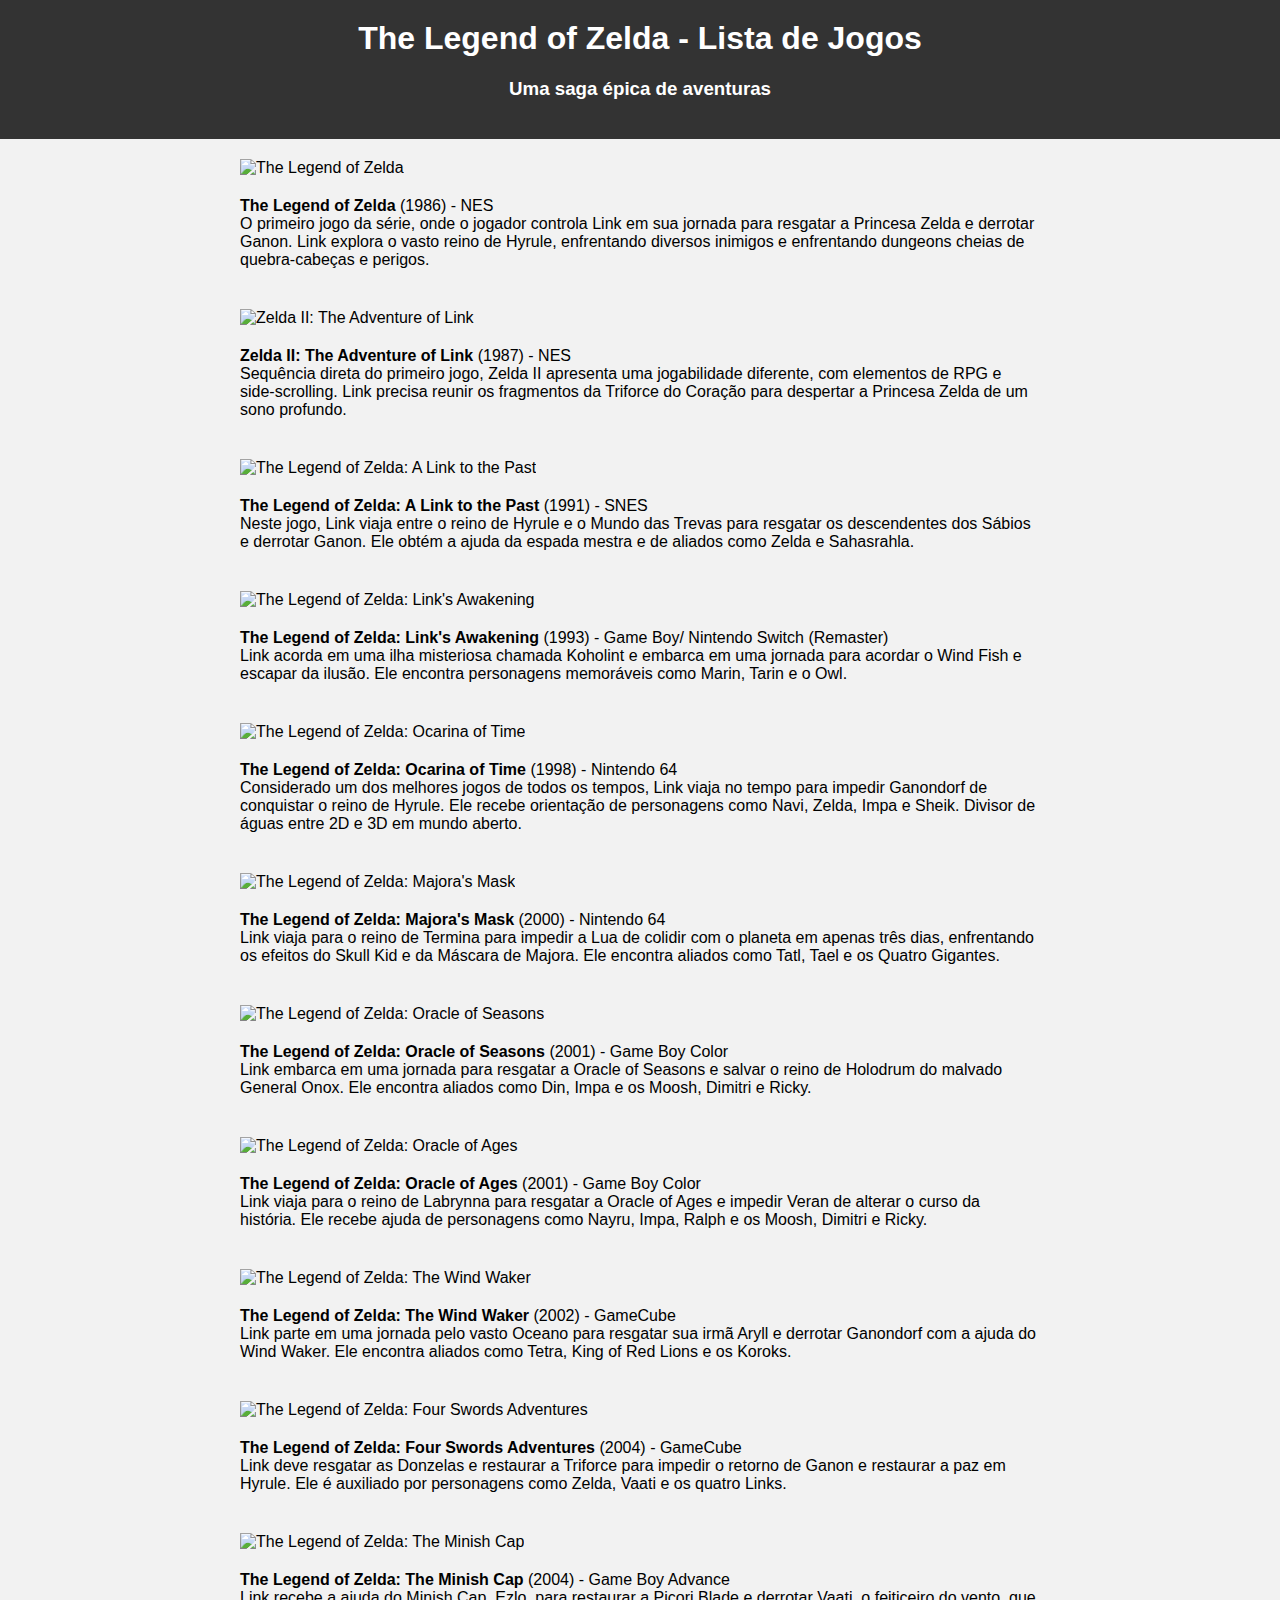
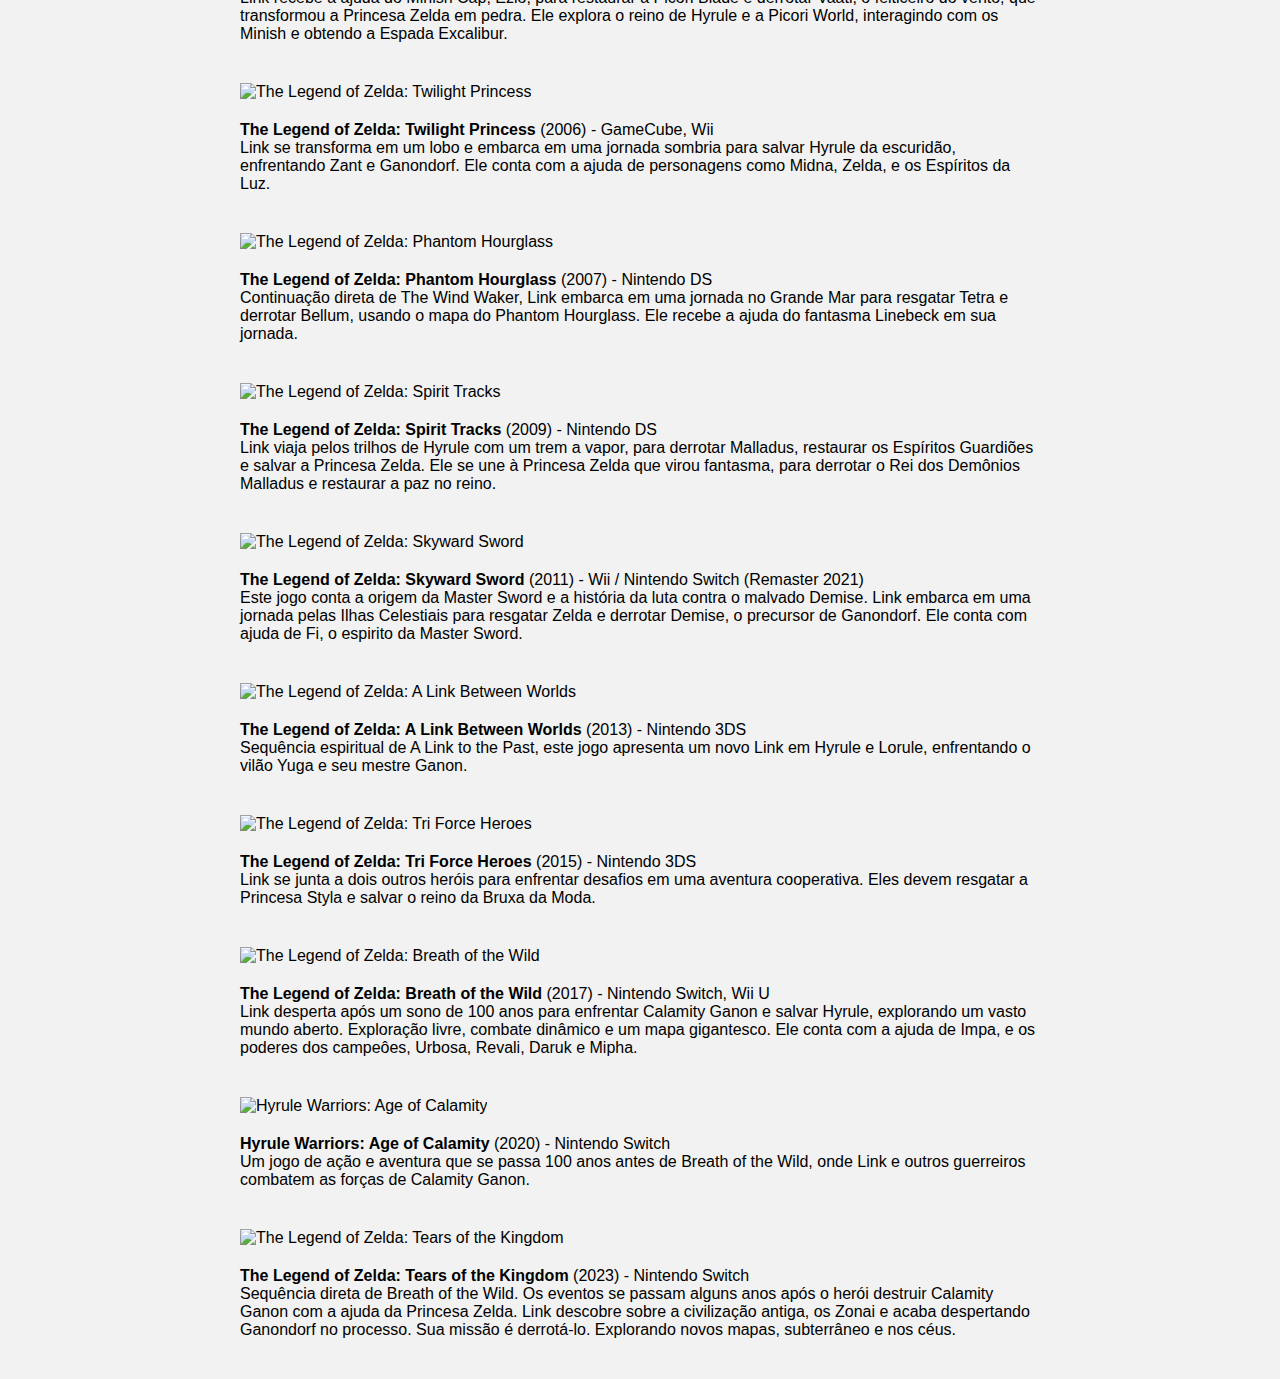
==== index.html @ d3355fa9 "adicionando arquivo index.html" ====
<!DOCTYPE html>
<html lang="pt-br">
<head>
    <meta charset="UTF-8">
    <meta name="viewport" content="width=device-width, initial-scale=1.0">
    <title>The Legend of Zelda - Lista de Jogos</title>
    <style>
        body {
            font-family: Arial, sans-serif;
            margin: 0;
            padding: 0;
            background-color: #f2f2f2;
        }
        header {
            background-color: #333;
            color: #fff;
            padding: 20px;
            text-align: center;
        }
        h1 {
            margin-top: 0;
        }
        .container {
            max-width: 800px;
            margin: 20px auto;
            padding: 0 20px;
        }
        .games {
            list-style-type: none;
            padding: 0;
        }
        .games li {
            margin-bottom: 40px;
            page-break-inside: avoid; /* Evita quebras de página no meio de um jogo */
        }
        .games img {
            width: 600px;
            height: auto;
            margin-bottom: 20px;
        }
        .games-details {
            margin-left: 20px;
        }

        /* Estilos para impressão */
        @media print {
            body {
                background-color: #fff; /* Fundo branco para impressão */
            }
            header {
                display: none; /* Oculta o cabeçalho na impressão */
            }
            .games img {
                width: 100%; /* Imagens ocupam toda a largura na impressão */
                height: auto;
            }
        }
    </style>
</head>
<body>
    <header>
        <h1>The Legend of Zelda - Lista de Jogos</h1>
        <h3>Uma saga épica de aventuras</h3>
    </header>
    <div class="container">
        <ul class="games">
           <li>
                <img src="https://cdn.ome.lt/WXPYQtjNrMU_Ju9n41U4Rg6I9k8=/770x0/smart/uploads/conteudo/fotos/Zelda_1.jpg" alt="The Legend of Zelda">
                <div>
                    <strong>The Legend of Zelda</strong> (1986) - NES<br>
                    O primeiro jogo da série, onde o jogador controla Link em sua jornada para resgatar a Princesa Zelda e derrotar Ganon. 
                    Link explora o vasto reino de Hyrule, enfrentando diversos inimigos e enfrentando dungeons cheias de quebra-cabeças e perigos.
                </div>
            </li>
            <li>
                <img src="https://cdn.ome.lt/pPEXNxt3DUwtx6xfzsaQ08YL9jo=/770x0/smart/uploads/conteudo/fotos/Adventure_of_Link.jpg" alt="Zelda II: The Adventure of Link">
                <div>
                    <strong>Zelda II: The Adventure of Link</strong> (1987) - NES<br>
                    Sequência direta do primeiro jogo, Zelda II apresenta uma jogabilidade diferente, com elementos de RPG e side-scrolling. 
                    Link precisa reunir os fragmentos da Triforce do Coração para despertar a Princesa Zelda de um sono profundo.
                </div>
            </li>
            <li>
                <img src="https://cdn.ome.lt/m-pL5jftUielr-yziD87Bm0w078=/770x0/smart/uploads/conteudo/fotos/A_Link_to_the_Past.jpg" alt="The Legend of Zelda: A Link to the Past">
                <div>
                    <strong>The Legend of Zelda: A Link to the Past</strong> (1991) - SNES<br>
                    Neste jogo, Link viaja entre o reino de Hyrule e o Mundo das Trevas para resgatar os descendentes dos Sábios e derrotar Ganon. 
                    Ele obtém a ajuda da espada mestra e de aliados como Zelda e Sahasrahla.
                </div>
            </li>
            <li>
                <img src="https://cdn.ome.lt/CAODFtoR6T_3fJFMywprMDPRz68=/770x0/smart/uploads/conteudo/fotos/Links_Awakening.jpg" alt="The Legend of Zelda: Link's Awakening">
                <div>
                    <strong>The Legend of Zelda: Link's Awakening</strong> (1993) - Game Boy/ Nintendo Switch (Remaster)<br>
                    Link acorda em uma ilha misteriosa chamada Koholint e embarca em uma jornada para acordar o Wind Fish e escapar da ilusão. 
                    Ele encontra personagens memoráveis como Marin, Tarin e o Owl.
                </div>
            </li>
            <li>
                <img src="https://cdn.ome.lt/L8dcNU81PssmkBkrOyd3RF50P44=/770x0/smart/uploads/conteudo/fotos/Ocarina_of_Time.jpg" alt="The Legend of Zelda: Ocarina of Time">
                <div>
                    <strong>The Legend of Zelda: Ocarina of Time</strong> (1998) - Nintendo 64<br>
                    Considerado um dos melhores jogos de todos os tempos, Link viaja no tempo para impedir Ganondorf de conquistar o reino de Hyrule. 
                    Ele recebe orientação de personagens como Navi, Zelda, Impa e Sheik. Divisor de águas entre 2D e 3D em mundo aberto.
                </div>
            </li>
            <li>
                <img src="https://cdn.ome.lt/qttA-v0L7fcXRAvvjPq-dDif_Vs=/770x0/smart/uploads/conteudo/fotos/Majoras_Mask.jpg" alt="The Legend of Zelda: Majora's Mask">
                <div>
                    <strong>The Legend of Zelda: Majora's Mask</strong> (2000) - Nintendo 64<br>
                    Link viaja para o reino de Termina para impedir a Lua de colidir com o planeta em apenas três dias, enfrentando os efeitos do Skull Kid e da Máscara de Majora. 
                    Ele encontra aliados como Tatl, Tael e os Quatro Gigantes.
                </div>
            </li>
            <li>
                <img src="https://cdn.ome.lt/TP7L-8CRpCUGfD-ZBUTc2XdXOAw=/770x0/smart/uploads/conteudo/fotos/Oracle_of_Seasons.jpg" alt="The Legend of Zelda: Oracle of Seasons">
                <div>
                    <strong>The Legend of Zelda: Oracle of Seasons</strong> (2001) - Game Boy Color<br>
                    Link embarca em uma jornada para resgatar a Oracle of Seasons e salvar o reino de Holodrum do malvado General Onox. 
                    Ele encontra aliados como Din, Impa e os Moosh, Dimitri e Ricky.
                </div>
            </li>
            <li>
                <img src="https://cdn.ome.lt/Tx2R582ji4ohCqdv26BrbuRCR7U=/770x0/smart/uploads/conteudo/fotos/Oracle_of_Ages.jpg" alt="The Legend of Zelda: Oracle of Ages">
                <div>
                    <strong>The Legend of Zelda: Oracle of Ages</strong> (2001) - Game Boy Color<br>
                    Link viaja para o reino de Labrynna para resgatar a Oracle of Ages e impedir Veran de alterar o curso da história. 
                    Ele recebe ajuda de personagens como Nayru, Impa, Ralph e os Moosh, Dimitri e Ricky.
                </div>
            </li>
            <li>
                <img src="https://cdn.ome.lt/F-IMX7oUlFYtMJ1c3ziVzKnzkPw=/770x0/smart/uploads/conteudo/fotos/The_Wind_Waker.jpg" alt="The Legend of Zelda: The Wind Waker">
                <div>
                    <strong>The Legend of Zelda: The Wind Waker</strong> (2002) - GameCube<br>
                    Link parte em uma jornada pelo vasto Oceano para resgatar sua irmã Aryll e derrotar Ganondorf com a ajuda do Wind Waker. 
                    Ele encontra aliados como Tetra, King of Red Lions e os Koroks.
                </div>
            </li>
            <li>
                <img src="https://cdn.ome.lt/Xha1XtLRIO-q6-TILKZM09QAShI=/770x0/smart/uploads/conteudo/fotos/Four_Swords.jpg" alt="The Legend of Zelda: Four Swords Adventures">
                <div>
                    <strong>The Legend of Zelda: Four Swords Adventures</strong> (2004) - GameCube<br>
                    Link deve resgatar as Donzelas e restaurar a Triforce para impedir o retorno de Ganon e restaurar a paz em Hyrule. 
                    Ele é auxiliado por personagens como Zelda, Vaati e os quatro Links.
                </div>
            </li>
            <li>
                <img src="https://cdn.ome.lt/lzBxdxPKBTKqtufkteLLljBZ5xo=/770x0/smart/uploads/conteudo/fotos/Minish_Cap.jpg" alt="The Legend of Zelda: The Minish Cap">
                <div>
                    <strong>The Legend of Zelda: The Minish Cap</strong> (2004) - Game Boy Advance<br>
                    Link recebe a ajuda do Minish Cap, Ezlo, para restaurar a Picori Blade e derrotar Vaati, o feiticeiro do vento, que transformou a Princesa Zelda em pedra. 
                    Ele explora o reino de Hyrule e a Picori World, interagindo com os Minish e obtendo a Espada Excalibur.
                </div>
            </li>
            <li>
                <img src="https://cdn.ome.lt/Of1C3MOtp50wKLqFS4smKxGRZsg=/770x0/smart/uploads/conteudo/fotos/Twilight_Princess.jpg" alt="The Legend of Zelda: Twilight Princess">
                <div>
                    <strong>The Legend of Zelda: Twilight Princess</strong> (2006) - GameCube, Wii<br>
                    Link se transforma em um lobo e embarca em uma jornada sombria para salvar Hyrule da escuridão, enfrentando Zant e Ganondorf.
                    Ele conta com a ajuda de personagens como Midna, Zelda, e os Espíritos da Luz.
                </div>
            </li>
            <li>
                <img src="https://cdn.ome.lt/5XFxLDSvJA1m3-v_StzZUFaWIow=/770x0/smart/uploads/conteudo/fotos/Phantom_Hourglass.jpg" alt="The Legend of Zelda: Phantom Hourglass">
                <div>
                    <strong>The Legend of Zelda: Phantom Hourglass</strong> (2007) - Nintendo DS<br>
                    Continuação direta de The Wind Waker, Link embarca em uma jornada no Grande Mar para resgatar Tetra e derrotar Bellum, usando o mapa do Phantom Hourglass.
                    Ele recebe a ajuda do fantasma Linebeck em sua jornada.
                </div>
            </li>
            <li>
                <img src="https://cdn.ome.lt/KrlksPlkybjrnJDx2mrLMI2uHRk=/770x0/smart/uploads/conteudo/fotos/Spirit_Tracks.jpg" alt="The Legend of Zelda: Spirit Tracks">
                <div>
                    <strong>The Legend of Zelda: Spirit Tracks</strong> (2009) - Nintendo DS<br>
                    Link viaja pelos trilhos de Hyrule com um trem a vapor, para derrotar Malladus, restaurar os Espíritos Guardiões e salvar a Princesa Zelda.
                    Ele se une à Princesa Zelda que virou fantasma, para derrotar o Rei dos Demônios Malladus e restaurar a paz no reino.
                </div>
            </li>
            <li> 
                <img src="https://cdn.ome.lt/ETIF3A89e9heO3sPVuH7FnzMyRY=/770x0/smart/uploads/conteudo/fotos/Skyward_Sword.jpg" alt="The Legend of Zelda: Skyward Sword">
                <div>
                    <strong>The Legend of Zelda: Skyward Sword</strong> (2011) - Wii / Nintendo Switch (Remaster 2021)<br>
                    Este jogo conta a origem da Master Sword e a história da luta contra o malvado Demise. Link embarca em uma jornada pelas Ilhas Celestiais para resgatar Zelda e derrotar Demise, 
                    o precursor de Ganondorf. Ele conta com ajuda de Fi, o espirito da Master Sword.
                </div>
            </li>
            <li>
                <img src="https://cdn.ome.lt/HL38Q05QNm1BLh_VDTFbHhY3IKg=/770x0/smart/uploads/conteudo/fotos/A_Link_Between_Worlds.jpg" alt="The Legend of Zelda: A Link Between Worlds">
                <div>
                    <strong>The Legend of Zelda: A Link Between Worlds</strong> (2013) - Nintendo 3DS<br>
                    Sequência espiritual de A Link to the Past, este jogo apresenta um novo Link em Hyrule e Lorule, enfrentando o vilão Yuga e seu mestre Ganon.
                </div>
            </li>
            <li>
                <img src="https://cdn.ome.lt/4tGJUT99jxKthM3zt9FX4wfLc4w=/770x0/smart/uploads/conteudo/fotos/tri_force.jpg" alt="The Legend of Zelda: Tri Force Heroes">
                <div>
                    <strong>The Legend of Zelda: Tri Force Heroes</strong> (2015) - Nintendo 3DS<br>
                    Link se junta a dois outros heróis para enfrentar desafios em uma aventura cooperativa. Eles devem resgatar a Princesa Styla e salvar o reino da Bruxa da Moda.
                </div>
            </li>
            <li>
                <img src="https://cdn.ome.lt/yvgAQyp-8ESTv2ibNJwqdIueE5A=/770x0/smart/uploads/conteudo/fotos/Breath_of_the_Wild.jpg" alt="The Legend of Zelda: Breath of the Wild">
                <div>
                    <strong>The Legend of Zelda: Breath of the Wild</strong> (2017) - Nintendo Switch, Wii U<br>
                    Link desperta após um sono de 100 anos para enfrentar Calamity Ganon e salvar Hyrule, explorando um vasto mundo aberto.
                    Exploração livre, combate dinâmico e um mapa gigantesco. Ele conta com a ajuda de Impa, e os poderes dos campeôes,
                    Urbosa, Revali, Daruk e Mipha.
                </div>
            </li>
            <li>
                <img src="https://t.ctcdn.com.br/jU5SEd8rKb7J53y0iuBmLCMAYNA=/0x68:1000x631/1000x563/smart/i396588.jpeg" alt="Hyrule Warriors: Age of Calamity">
                <div>
                    <strong>Hyrule Warriors: Age of Calamity</strong> (2020) - Nintendo Switch<br>
                    Um jogo de ação e aventura que se passa 100 anos antes de Breath of the Wild, onde Link e outros guerreiros combatem as forças de Calamity Ganon.
                </div>
            </li>
            <li>
                <img src="https://fs-prod-cdn.nintendo-europe.com/media/images/10_share_images/games_15/nintendo_switch_4/2x1_NSwitch_TloZTearsOfTheKingdom_Gamepage_image1600w.jpg" alt="The Legend of Zelda: Tears of the Kingdom">
                <div>
                    <strong>The Legend of Zelda: Tears of the Kingdom</strong> (2023) - Nintendo Switch<br>
                    Sequência direta de Breath of the Wild. Os eventos se passam alguns anos após o herói destruir Calamity Ganon com a ajuda da Princesa Zelda.
                    Link descobre sobre a civilização antiga, os Zonai e acaba despertando Ganondorf no processo. Sua missão é derrotá-lo. Explorando novos mapas, 
                    subterrâneo e nos céus. 
                </div>
            </li>
        </ul>
    </div>
</body>
</html>
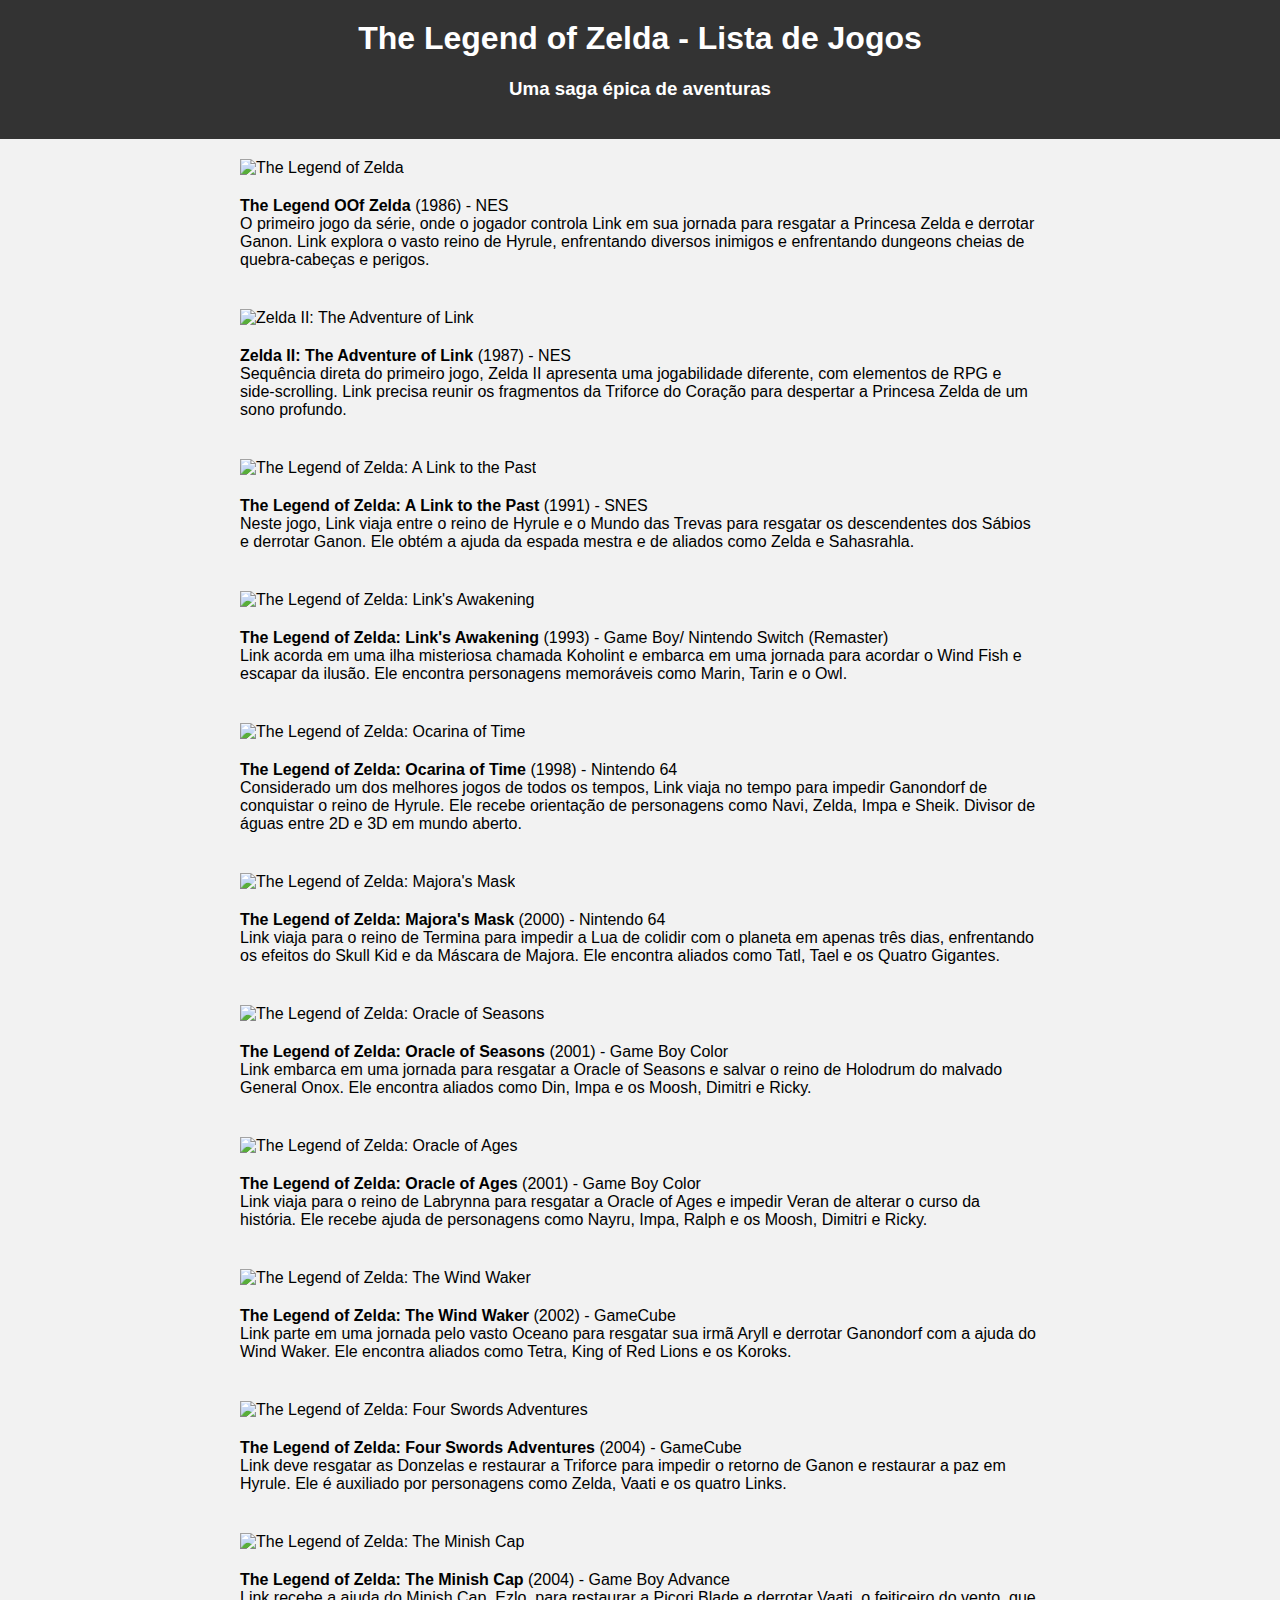
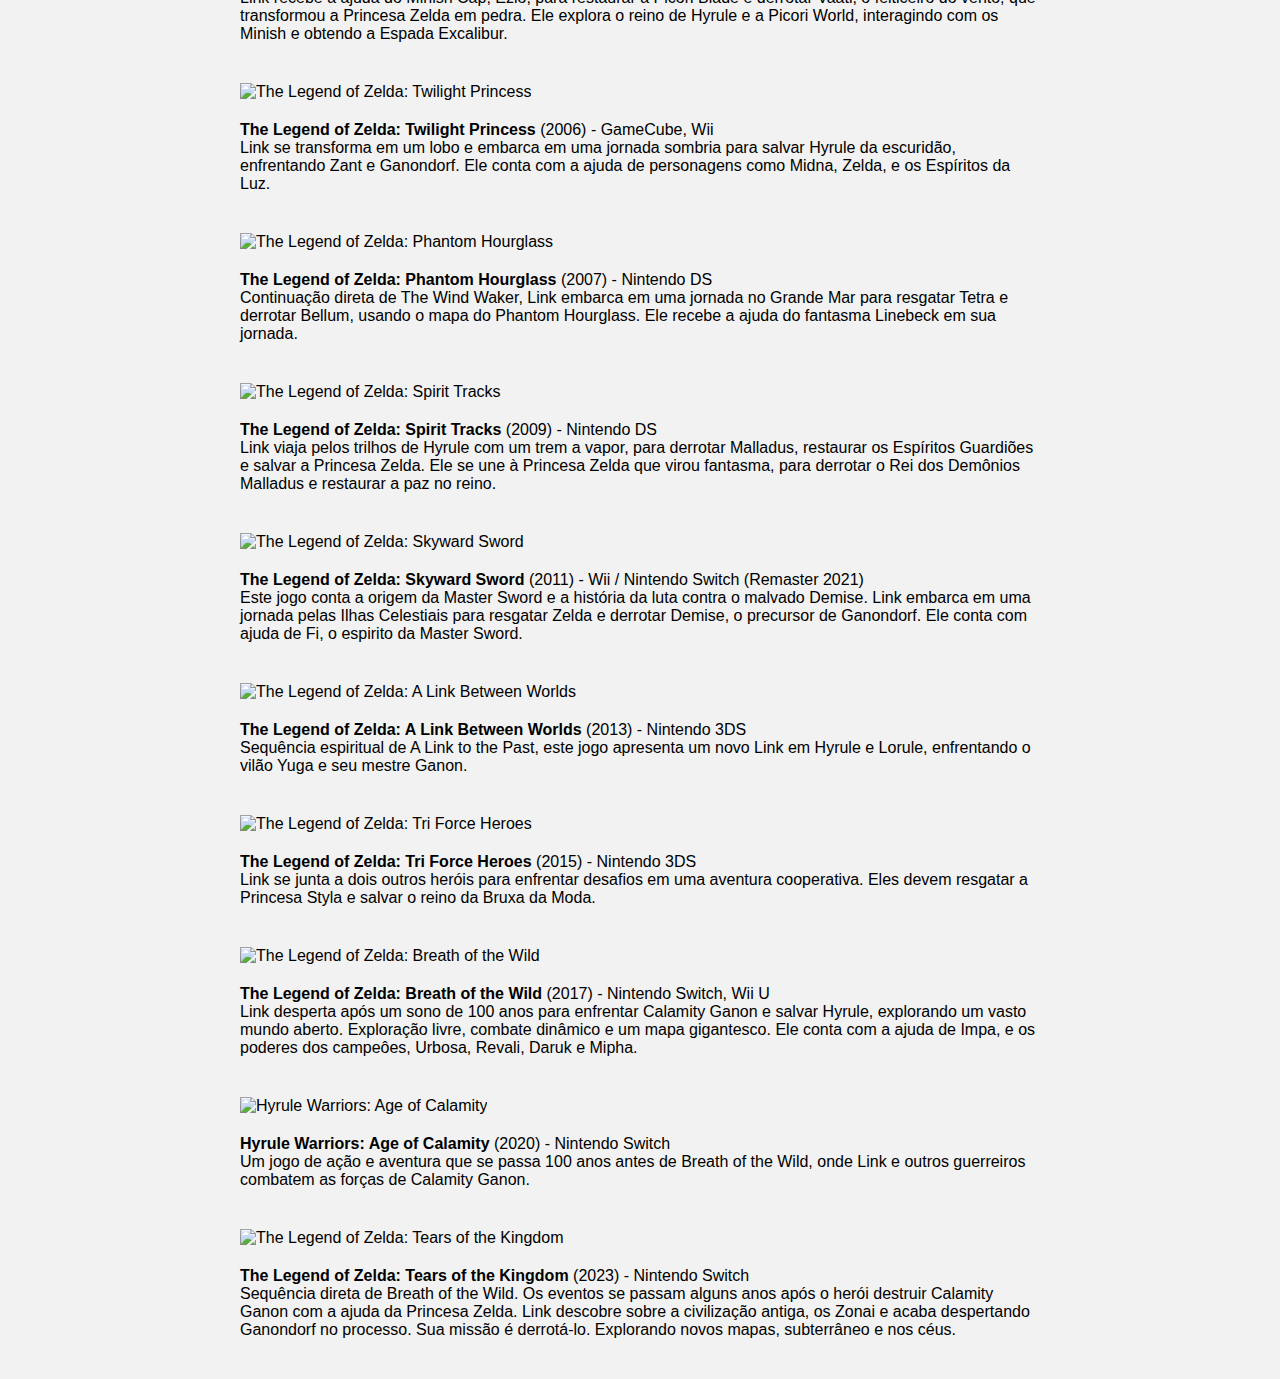
==== commit 6b2763fa: "Testando git" ====
--- a/index.html
+++ b/index.html
@@ -67,7 +67,7 @@
            <li>
                 <img src="https://cdn.ome.lt/WXPYQtjNrMU_Ju9n41U4Rg6I9k8=/770x0/smart/uploads/conteudo/fotos/Zelda_1.jpg" alt="The Legend of Zelda">
                 <div>
-                    <strong>The Legend of Zelda</strong> (1986) - NES<br>
+                    <strong>The Legend OOf Zelda</strong> (1986) - NES<br>
                     O primeiro jogo da série, onde o jogador controla Link em sua jornada para resgatar a Princesa Zelda e derrotar Ganon. 
                     Link explora o vasto reino de Hyrule, enfrentando diversos inimigos e enfrentando dungeons cheias de quebra-cabeças e perigos.
                 </div>
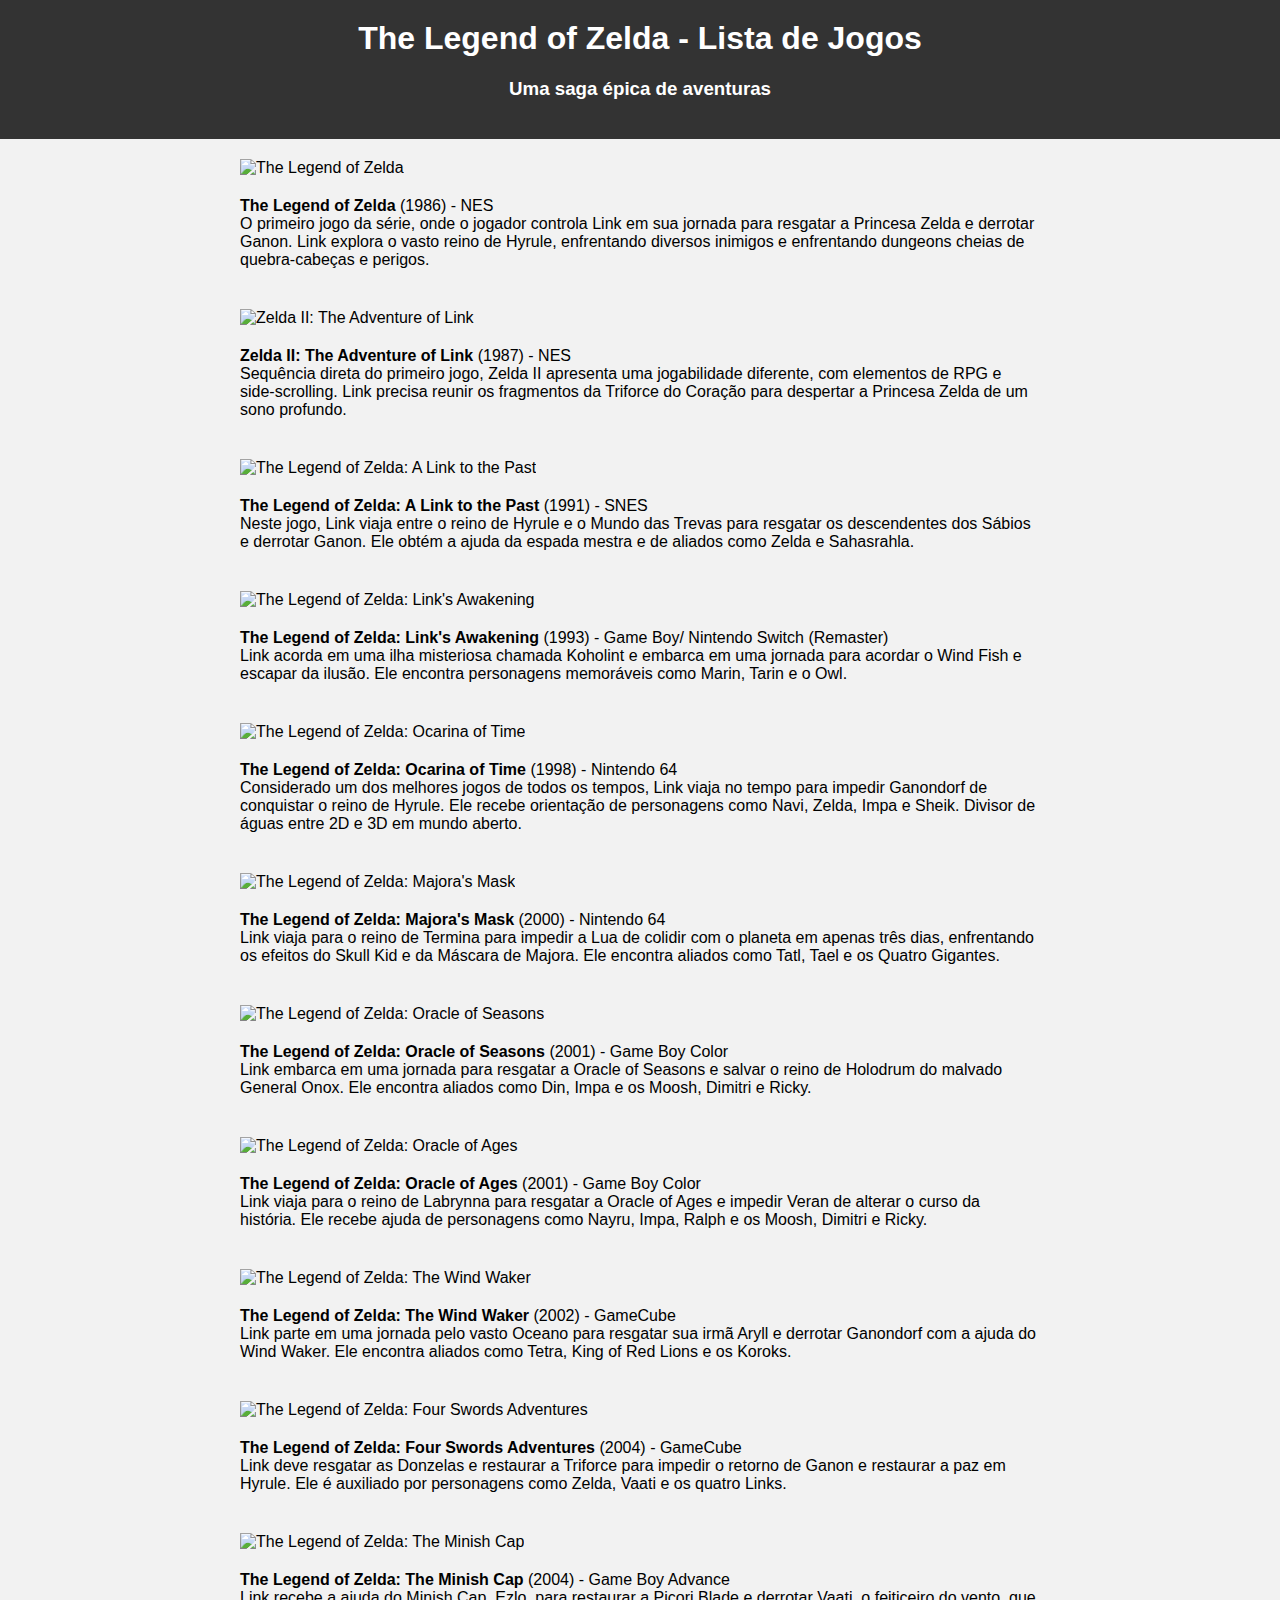
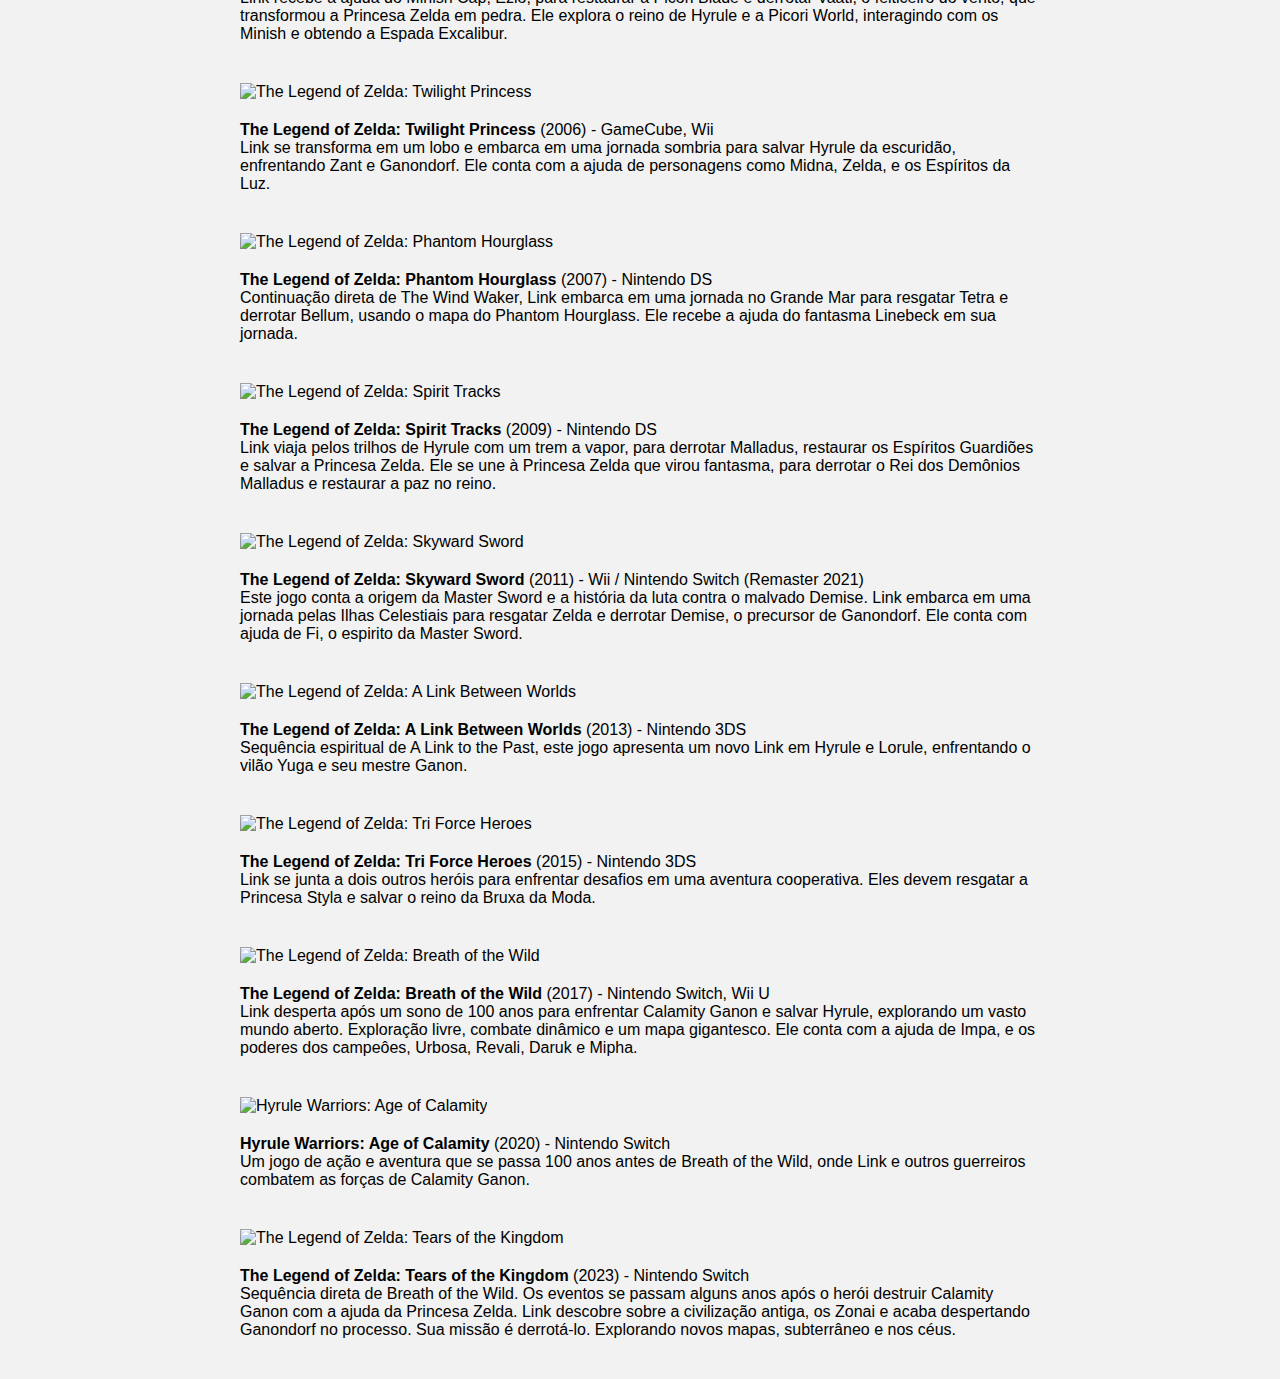
==== commit 012a4aa3: "Corrigindo erro ortografico" ====
--- a/index.html
+++ b/index.html
@@ -67,7 +67,7 @@
            <li>
                 <img src="https://cdn.ome.lt/WXPYQtjNrMU_Ju9n41U4Rg6I9k8=/770x0/smart/uploads/conteudo/fotos/Zelda_1.jpg" alt="The Legend of Zelda">
                 <div>
-                    <strong>The Legend OOf Zelda</strong> (1986) - NES<br>
+                    <strong>The Legend of Zelda</strong> (1986) - NES<br>
                     O primeiro jogo da série, onde o jogador controla Link em sua jornada para resgatar a Princesa Zelda e derrotar Ganon. 
                     Link explora o vasto reino de Hyrule, enfrentando diversos inimigos e enfrentando dungeons cheias de quebra-cabeças e perigos.
                 </div>
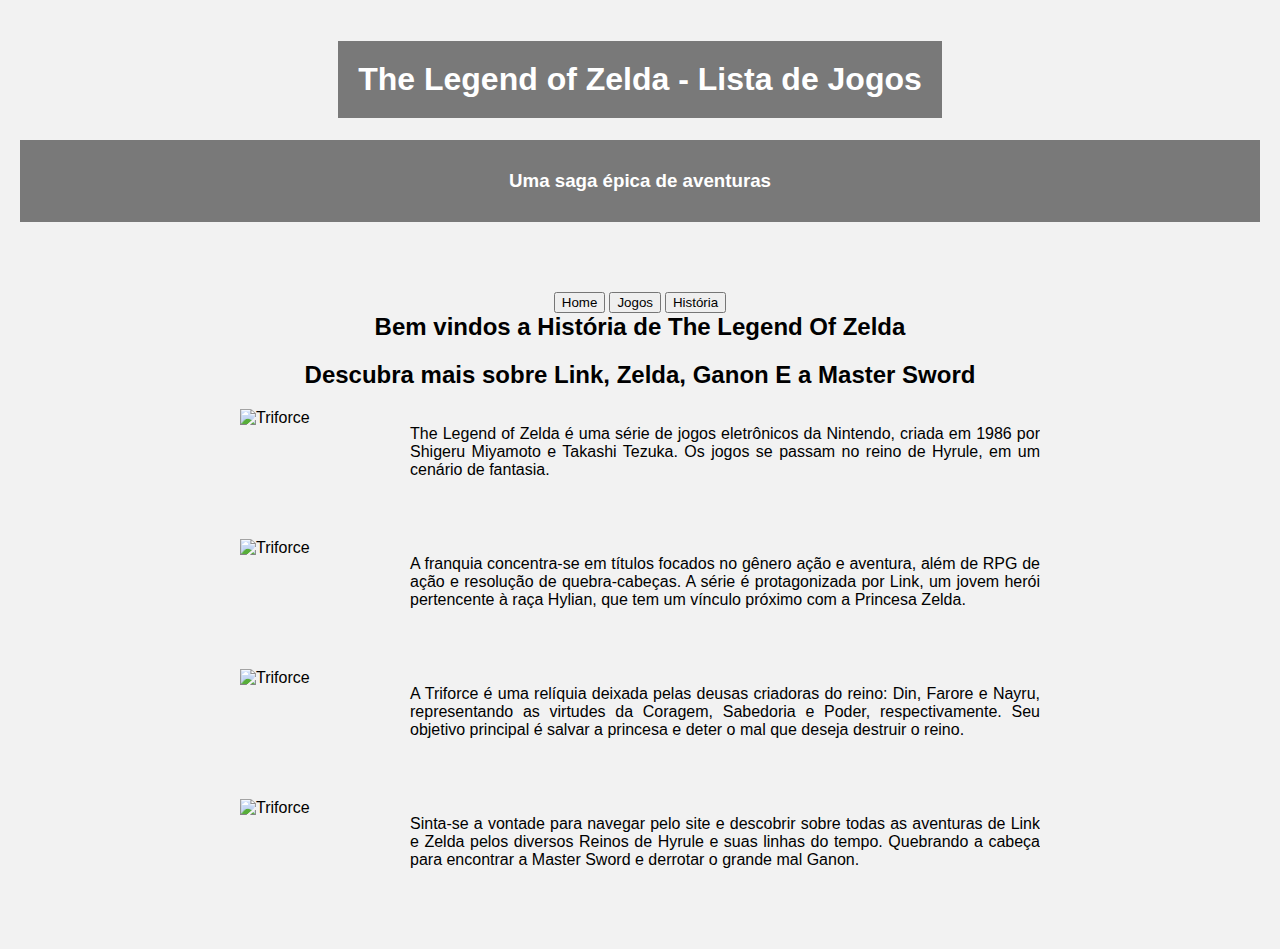
==== commit 95f2b2d0: "finalizando" ====
--- a/index.html
+++ b/index.html
@@ -1,61 +1,31 @@
 <!DOCTYPE html>
 <html lang="pt-br">
 <head>
+    <link rel="stylesheet" href="styles/index.css" />
+    <script src="scripts/scripts.js"></script>
+
     <meta charset="UTF-8">
     <meta name="viewport" content="width=device-width, initial-scale=1.0">
     <title>The Legend of Zelda - Lista de Jogos</title>
     <style>
-        body {
-            font-family: Arial, sans-serif;
-            margin: 0;
-            padding: 0;
-            background-color: #f2f2f2;
-        }
-        header {
-            background-color: #333;
-            color: #fff;
-            padding: 20px;
-            text-align: center;
-        }
-        h1 {
-            margin-top: 0;
-        }
-        .container {
-            max-width: 800px;
-            margin: 20px auto;
-            padding: 0 20px;
-        }
-        .games {
-            list-style-type: none;
-            padding: 0;
-        }
-        .games li {
-            margin-bottom: 40px;
-            page-break-inside: avoid; /* Evita quebras de página no meio de um jogo */
-        }
-        .games img {
-            width: 600px;
-            height: auto;
-            margin-bottom: 20px;
-        }
-        .games-details {
-            margin-left: 20px;
-        }
+    .image {
+        float: left; /* Flutua a imagem para a esquerda */
+        margin-right: 20px; /* Adiciona uma margem à direita da imagem para separá-la do texto */
+    }
 
-        /* Estilos para impressão */
-        @media print {
-            body {
-                background-color: #fff; /* Fundo branco para impressão */
-            }
-            header {
-                display: none; /* Oculta o cabeçalho na impressão */
-            }
-            .games img {
-                width: 100%; /* Imagens ocupam toda a largura na impressão */
-                height: auto;
-            }
-        }
-    </style>
+    /* Estilo para o texto à direita da imagem */
+    .text {
+        overflow: hidden; /* Para evitar que o texto se sobreponha à imagem */
+    }
+    h2 {
+        text-align: center; /* Centraliza o texto */
+        margin-top: 0;
+    }
+
+    p {
+        text-align: justify;
+    }
+</style>
 </head>
 <body>
     <header>
@@ -63,167 +33,32 @@
         <h3>Uma saga épica de aventuras</h3>
     </header>
     <div class="container">
-        <ul class="games">
-           <li>
-                <img src="https://cdn.ome.lt/WXPYQtjNrMU_Ju9n41U4Rg6I9k8=/770x0/smart/uploads/conteudo/fotos/Zelda_1.jpg" alt="The Legend of Zelda">
-                <div>
-                    <strong>The Legend of Zelda</strong> (1986) - NES<br>
-                    O primeiro jogo da série, onde o jogador controla Link em sua jornada para resgatar a Princesa Zelda e derrotar Ganon. 
-                    Link explora o vasto reino de Hyrule, enfrentando diversos inimigos e enfrentando dungeons cheias de quebra-cabeças e perigos.
-                </div>
-            </li>
-            <li>
-                <img src="https://cdn.ome.lt/pPEXNxt3DUwtx6xfzsaQ08YL9jo=/770x0/smart/uploads/conteudo/fotos/Adventure_of_Link.jpg" alt="Zelda II: The Adventure of Link">
-                <div>
-                    <strong>Zelda II: The Adventure of Link</strong> (1987) - NES<br>
-                    Sequência direta do primeiro jogo, Zelda II apresenta uma jogabilidade diferente, com elementos de RPG e side-scrolling. 
-                    Link precisa reunir os fragmentos da Triforce do Coração para despertar a Princesa Zelda de um sono profundo.
-                </div>
-            </li>
-            <li>
-                <img src="https://cdn.ome.lt/m-pL5jftUielr-yziD87Bm0w078=/770x0/smart/uploads/conteudo/fotos/A_Link_to_the_Past.jpg" alt="The Legend of Zelda: A Link to the Past">
-                <div>
-                    <strong>The Legend of Zelda: A Link to the Past</strong> (1991) - SNES<br>
-                    Neste jogo, Link viaja entre o reino de Hyrule e o Mundo das Trevas para resgatar os descendentes dos Sábios e derrotar Ganon. 
-                    Ele obtém a ajuda da espada mestra e de aliados como Zelda e Sahasrahla.
-                </div>
-            </li>
-            <li>
-                <img src="https://cdn.ome.lt/CAODFtoR6T_3fJFMywprMDPRz68=/770x0/smart/uploads/conteudo/fotos/Links_Awakening.jpg" alt="The Legend of Zelda: Link's Awakening">
-                <div>
-                    <strong>The Legend of Zelda: Link's Awakening</strong> (1993) - Game Boy/ Nintendo Switch (Remaster)<br>
-                    Link acorda em uma ilha misteriosa chamada Koholint e embarca em uma jornada para acordar o Wind Fish e escapar da ilusão. 
-                    Ele encontra personagens memoráveis como Marin, Tarin e o Owl.
-                </div>
-            </li>
-            <li>
-                <img src="https://cdn.ome.lt/L8dcNU81PssmkBkrOyd3RF50P44=/770x0/smart/uploads/conteudo/fotos/Ocarina_of_Time.jpg" alt="The Legend of Zelda: Ocarina of Time">
-                <div>
-                    <strong>The Legend of Zelda: Ocarina of Time</strong> (1998) - Nintendo 64<br>
-                    Considerado um dos melhores jogos de todos os tempos, Link viaja no tempo para impedir Ganondorf de conquistar o reino de Hyrule. 
-                    Ele recebe orientação de personagens como Navi, Zelda, Impa e Sheik. Divisor de águas entre 2D e 3D em mundo aberto.
-                </div>
-            </li>
-            <li>
-                <img src="https://cdn.ome.lt/qttA-v0L7fcXRAvvjPq-dDif_Vs=/770x0/smart/uploads/conteudo/fotos/Majoras_Mask.jpg" alt="The Legend of Zelda: Majora's Mask">
-                <div>
-                    <strong>The Legend of Zelda: Majora's Mask</strong> (2000) - Nintendo 64<br>
-                    Link viaja para o reino de Termina para impedir a Lua de colidir com o planeta em apenas três dias, enfrentando os efeitos do Skull Kid e da Máscara de Majora. 
-                    Ele encontra aliados como Tatl, Tael e os Quatro Gigantes.
-                </div>
-            </li>
-            <li>
-                <img src="https://cdn.ome.lt/TP7L-8CRpCUGfD-ZBUTc2XdXOAw=/770x0/smart/uploads/conteudo/fotos/Oracle_of_Seasons.jpg" alt="The Legend of Zelda: Oracle of Seasons">
-                <div>
-                    <strong>The Legend of Zelda: Oracle of Seasons</strong> (2001) - Game Boy Color<br>
-                    Link embarca em uma jornada para resgatar a Oracle of Seasons e salvar o reino de Holodrum do malvado General Onox. 
-                    Ele encontra aliados como Din, Impa e os Moosh, Dimitri e Ricky.
-                </div>
-            </li>
-            <li>
-                <img src="https://cdn.ome.lt/Tx2R582ji4ohCqdv26BrbuRCR7U=/770x0/smart/uploads/conteudo/fotos/Oracle_of_Ages.jpg" alt="The Legend of Zelda: Oracle of Ages">
-                <div>
-                    <strong>The Legend of Zelda: Oracle of Ages</strong> (2001) - Game Boy Color<br>
-                    Link viaja para o reino de Labrynna para resgatar a Oracle of Ages e impedir Veran de alterar o curso da história. 
-                    Ele recebe ajuda de personagens como Nayru, Impa, Ralph e os Moosh, Dimitri e Ricky.
-                </div>
-            </li>
-            <li>
-                <img src="https://cdn.ome.lt/F-IMX7oUlFYtMJ1c3ziVzKnzkPw=/770x0/smart/uploads/conteudo/fotos/The_Wind_Waker.jpg" alt="The Legend of Zelda: The Wind Waker">
-                <div>
-                    <strong>The Legend of Zelda: The Wind Waker</strong> (2002) - GameCube<br>
-                    Link parte em uma jornada pelo vasto Oceano para resgatar sua irmã Aryll e derrotar Ganondorf com a ajuda do Wind Waker. 
-                    Ele encontra aliados como Tetra, King of Red Lions e os Koroks.
-                </div>
-            </li>
-            <li>
-                <img src="https://cdn.ome.lt/Xha1XtLRIO-q6-TILKZM09QAShI=/770x0/smart/uploads/conteudo/fotos/Four_Swords.jpg" alt="The Legend of Zelda: Four Swords Adventures">
-                <div>
-                    <strong>The Legend of Zelda: Four Swords Adventures</strong> (2004) - GameCube<br>
-                    Link deve resgatar as Donzelas e restaurar a Triforce para impedir o retorno de Ganon e restaurar a paz em Hyrule. 
-                    Ele é auxiliado por personagens como Zelda, Vaati e os quatro Links.
-                </div>
-            </li>
-            <li>
-                <img src="https://cdn.ome.lt/lzBxdxPKBTKqtufkteLLljBZ5xo=/770x0/smart/uploads/conteudo/fotos/Minish_Cap.jpg" alt="The Legend of Zelda: The Minish Cap">
-                <div>
-                    <strong>The Legend of Zelda: The Minish Cap</strong> (2004) - Game Boy Advance<br>
-                    Link recebe a ajuda do Minish Cap, Ezlo, para restaurar a Picori Blade e derrotar Vaati, o feiticeiro do vento, que transformou a Princesa Zelda em pedra. 
-                    Ele explora o reino de Hyrule e a Picori World, interagindo com os Minish e obtendo a Espada Excalibur.
-                </div>
-            </li>
-            <li>
-                <img src="https://cdn.ome.lt/Of1C3MOtp50wKLqFS4smKxGRZsg=/770x0/smart/uploads/conteudo/fotos/Twilight_Princess.jpg" alt="The Legend of Zelda: Twilight Princess">
-                <div>
-                    <strong>The Legend of Zelda: Twilight Princess</strong> (2006) - GameCube, Wii<br>
-                    Link se transforma em um lobo e embarca em uma jornada sombria para salvar Hyrule da escuridão, enfrentando Zant e Ganondorf.
-                    Ele conta com a ajuda de personagens como Midna, Zelda, e os Espíritos da Luz.
-                </div>
-            </li>
-            <li>
-                <img src="https://cdn.ome.lt/5XFxLDSvJA1m3-v_StzZUFaWIow=/770x0/smart/uploads/conteudo/fotos/Phantom_Hourglass.jpg" alt="The Legend of Zelda: Phantom Hourglass">
-                <div>
-                    <strong>The Legend of Zelda: Phantom Hourglass</strong> (2007) - Nintendo DS<br>
-                    Continuação direta de The Wind Waker, Link embarca em uma jornada no Grande Mar para resgatar Tetra e derrotar Bellum, usando o mapa do Phantom Hourglass.
-                    Ele recebe a ajuda do fantasma Linebeck em sua jornada.
-                </div>
-            </li>
-            <li>
-                <img src="https://cdn.ome.lt/KrlksPlkybjrnJDx2mrLMI2uHRk=/770x0/smart/uploads/conteudo/fotos/Spirit_Tracks.jpg" alt="The Legend of Zelda: Spirit Tracks">
-                <div>
-                    <strong>The Legend of Zelda: Spirit Tracks</strong> (2009) - Nintendo DS<br>
-                    Link viaja pelos trilhos de Hyrule com um trem a vapor, para derrotar Malladus, restaurar os Espíritos Guardiões e salvar a Princesa Zelda.
-                    Ele se une à Princesa Zelda que virou fantasma, para derrotar o Rei dos Demônios Malladus e restaurar a paz no reino.
-                </div>
-            </li>
-            <li> 
-                <img src="https://cdn.ome.lt/ETIF3A89e9heO3sPVuH7FnzMyRY=/770x0/smart/uploads/conteudo/fotos/Skyward_Sword.jpg" alt="The Legend of Zelda: Skyward Sword">
-                <div>
-                    <strong>The Legend of Zelda: Skyward Sword</strong> (2011) - Wii / Nintendo Switch (Remaster 2021)<br>
-                    Este jogo conta a origem da Master Sword e a história da luta contra o malvado Demise. Link embarca em uma jornada pelas Ilhas Celestiais para resgatar Zelda e derrotar Demise, 
-                    o precursor de Ganondorf. Ele conta com ajuda de Fi, o espirito da Master Sword.
-                </div>
-            </li>
-            <li>
-                <img src="https://cdn.ome.lt/HL38Q05QNm1BLh_VDTFbHhY3IKg=/770x0/smart/uploads/conteudo/fotos/A_Link_Between_Worlds.jpg" alt="The Legend of Zelda: A Link Between Worlds">
-                <div>
-                    <strong>The Legend of Zelda: A Link Between Worlds</strong> (2013) - Nintendo 3DS<br>
-                    Sequência espiritual de A Link to the Past, este jogo apresenta um novo Link em Hyrule e Lorule, enfrentando o vilão Yuga e seu mestre Ganon.
-                </div>
-            </li>
-            <li>
-                <img src="https://cdn.ome.lt/4tGJUT99jxKthM3zt9FX4wfLc4w=/770x0/smart/uploads/conteudo/fotos/tri_force.jpg" alt="The Legend of Zelda: Tri Force Heroes">
-                <div>
-                    <strong>The Legend of Zelda: Tri Force Heroes</strong> (2015) - Nintendo 3DS<br>
-                    Link se junta a dois outros heróis para enfrentar desafios em uma aventura cooperativa. Eles devem resgatar a Princesa Styla e salvar o reino da Bruxa da Moda.
-                </div>
-            </li>
-            <li>
-                <img src="https://cdn.ome.lt/yvgAQyp-8ESTv2ibNJwqdIueE5A=/770x0/smart/uploads/conteudo/fotos/Breath_of_the_Wild.jpg" alt="The Legend of Zelda: Breath of the Wild">
-                <div>
-                    <strong>The Legend of Zelda: Breath of the Wild</strong> (2017) - Nintendo Switch, Wii U<br>
-                    Link desperta após um sono de 100 anos para enfrentar Calamity Ganon e salvar Hyrule, explorando um vasto mundo aberto.
-                    Exploração livre, combate dinâmico e um mapa gigantesco. Ele conta com a ajuda de Impa, e os poderes dos campeôes,
-                    Urbosa, Revali, Daruk e Mipha.
-                </div>
-            </li>
-            <li>
-                <img src="https://t.ctcdn.com.br/jU5SEd8rKb7J53y0iuBmLCMAYNA=/0x68:1000x631/1000x563/smart/i396588.jpeg" alt="Hyrule Warriors: Age of Calamity">
-                <div>
-                    <strong>Hyrule Warriors: Age of Calamity</strong> (2020) - Nintendo Switch<br>
-                    Um jogo de ação e aventura que se passa 100 anos antes de Breath of the Wild, onde Link e outros guerreiros combatem as forças de Calamity Ganon.
-                </div>
-            </li>
-            <li>
-                <img src="https://fs-prod-cdn.nintendo-europe.com/media/images/10_share_images/games_15/nintendo_switch_4/2x1_NSwitch_TloZTearsOfTheKingdom_Gamepage_image1600w.jpg" alt="The Legend of Zelda: Tears of the Kingdom">
-                <div>
-                    <strong>The Legend of Zelda: Tears of the Kingdom</strong> (2023) - Nintendo Switch<br>
-                    Sequência direta de Breath of the Wild. Os eventos se passam alguns anos após o herói destruir Calamity Ganon com a ajuda da Princesa Zelda.
-                    Link descobre sobre a civilização antiga, os Zonai e acaba despertando Ganondorf no processo. Sua missão é derrotá-lo. Explorando novos mapas, 
-                    subterrâneo e nos céus. 
-                </div>
-            </li>
-        </ul>
+
+        <div class="routes">
+            <button onclick="navigate('/')">Home</button>
+            <button onclick="navigate('/games')">Jogos</button>
+            <button onclick="navigate('/stories')">História</button>
+        </div>
+            <div>
+                <h2>Bem vindos a História de The Legend Of Zelda</h2>
+                <h2>Descubra mais sobre Link, Zelda, Ganon E a Master Sword</h2>
+        <div class="text">
+            <img src="https://upload.wikimedia.org/wikipedia/pt/7/7d/Princesa_Zelda_arte_Hyrule_Warriors_Age_of_Calamity.png" alt="Triforce" width="150" height="130" class="image">
+            <p>The Legend of Zelda é uma série de jogos eletrônicos da Nintendo, criada em 1986 por Shigeru Miyamoto e Takashi Tezuka. Os jogos se passam no reino de Hyrule, em um cenário de fantasia.</p>
+        </div>
+        <div class="text">
+            <img src="https://cdn.wikimg.net/en/zeldawiki/images/thumb/0/0b/TLoZ_Series_Royal_Crest_Artwork.png/1200px-TLoZ_Series_Royal_Crest_Artwork.png" alt="Triforce" width="150" height="130" class="image">
+            <p>A franquia concentra-se em títulos focados no gênero ação e aventura, além de RPG de ação e resolução de quebra-cabeças. A série é protagonizada por Link, um jovem herói pertencente à raça Hylian, que tem um vínculo próximo com a Princesa Zelda.</p>
+        </div>
+        <div class="text">
+            <img src="https://upload.wikimedia.org/wikipedia/commons/8/86/Triforce.svg" alt="Triforce" width="150" height="130" class="image">
+            <p>A Triforce é uma relíquia deixada pelas deusas criadoras do reino: Din, Farore e Nayru, representando as virtudes da Coragem, Sabedoria e Poder, respectivamente. Seu objetivo principal é salvar a princesa e deter o mal que deseja destruir o reino.</p>
+        </div>
+        </div>
+        <div class="text">
+            <img src="https://www.pokemonmillennium.net/wp-content/uploads/2017/04/The-Legend-of-Zelda-Link-e-Zelda.jpg" alt="Triforce" width="150" height="130" class="image">
+            <p>Sinta-se a vontade para navegar pelo site e descobrir sobre todas as aventuras de Link e Zelda pelos diversos Reinos de Hyrule e suas linhas do tempo. Quebrando a cabeça para encontrar a Master Sword e derrotar o grande mal Ganon.</p>
+        </div>
     </div>
 </body>
 </html>
--- a/styles/index.css
+++ b/styles/index.css
@@ -0,0 +1,112 @@
+body {
+    font-family: Arial, sans-serif;
+    margin: 0;
+    padding: 0;
+    background-color: #f2f2f2;
+}
+header {
+    background-image: url('https://sm.ign.com/t/ign_br/screenshot/default/evolution-of-link-by-nelde_1vwb.1280.png');
+    background-size: center; /* Alteração aqui */
+    background-position: center center; /* Centraliza a imagem */
+    background-repeat: no-repeat; /* Evita a repetição da imagem */
+    color: #fff;
+    padding: 20px;
+    text-align: center;
+}
+h1 {
+    margin-top: 0 0 20px;
+    background-color: rgba(0, 0, 0, 0.5); /* Adiciona um fundo escuro semitransparente para o título */
+    padding: 20px;
+    display: inline-block; /* Permite que o fundo se ajuste ao tamanho do texto */
+}
+h3 {
+    margin: 0 0 30px; /* Remove a margem padrão */
+    background-color: rgba(0, 0, 0, 0.5);
+    padding: 30px;
+}
+
+.routes{
+    display: flex;
+    justify-content: center;
+    gap: 4px;
+}
+
+.container {
+    max-width: 800px;
+    margin: 20px auto;
+    padding: 0 20px;
+}
+.games {
+    list-style-type: none;
+    padding: 0;
+}
+.games li {
+    margin-bottom: 40px;
+    page-break-inside: avoid; /* Evita quebras de página no meio de um jogo */
+}
+.games img {
+    width: 600px;
+    height: auto;
+    margin-bottom: 20px;
+}
+.games-details {
+    margin-left: 20px;
+}
+
+/* Estilos para o menu */
+nav ul {
+    list-style-type: none;
+    padding: 0;
+    text-align: center;
+}
+nav ul li {
+    display: inline;
+    margin-right: 20px;
+}
+nav ul li a {
+    color: #fff;
+    text-decoration: none;
+    font-size: 20px; /* Tamanho da fonte aumentado para o item do menu Jogos */
+    padding: 5px 10px; /* Adiciona um espaçamento interno ao redor do texto */
+    background-color: #333; /* Cor de fundo */
+    border-radius: 5px; /* Borda arredondada */
+}
+nav ul li a:hover {
+    background-color: #555; /* Cor de fundo ao passar o mouse */
+}
+
+/* Estilos para o link "Jogos" */
+.dropbtn {
+    background-color: #fff; /* Cor de fundo branca */
+    color: #333; /* Cor do texto */
+    padding: 5px 10px; /* Adiciona um espaçamento interno ao redor do texto */
+    border-radius: 5px; /* Borda arredondada */
+    font-size: 24px; /* Tamanho da fonte aumentado */
+}
+
+/* Estilos para a lista suspensa */
+.dropdown {
+    position: relative;
+    display: inline-block;
+}
+.dropdown-content {
+    display: none;
+    position: absolute;
+    background-color: #f9f9f9;
+    min-width: 160px;
+    z-index: 1;
+    box-shadow: 0px 8px 16px 0px rgba(0,0,0,0.2);
+    padding: 12px 16px;
+}
+.dropdown:hover .dropdown-content {
+    display: block;
+}
+.dropdown-content a {
+    color: black;
+    padding: 8px 0;
+    text-decoration: none;
+    display: block;
+}
+.dropdown-content a:hover {
+    background-color: #f1f1f1;
+}